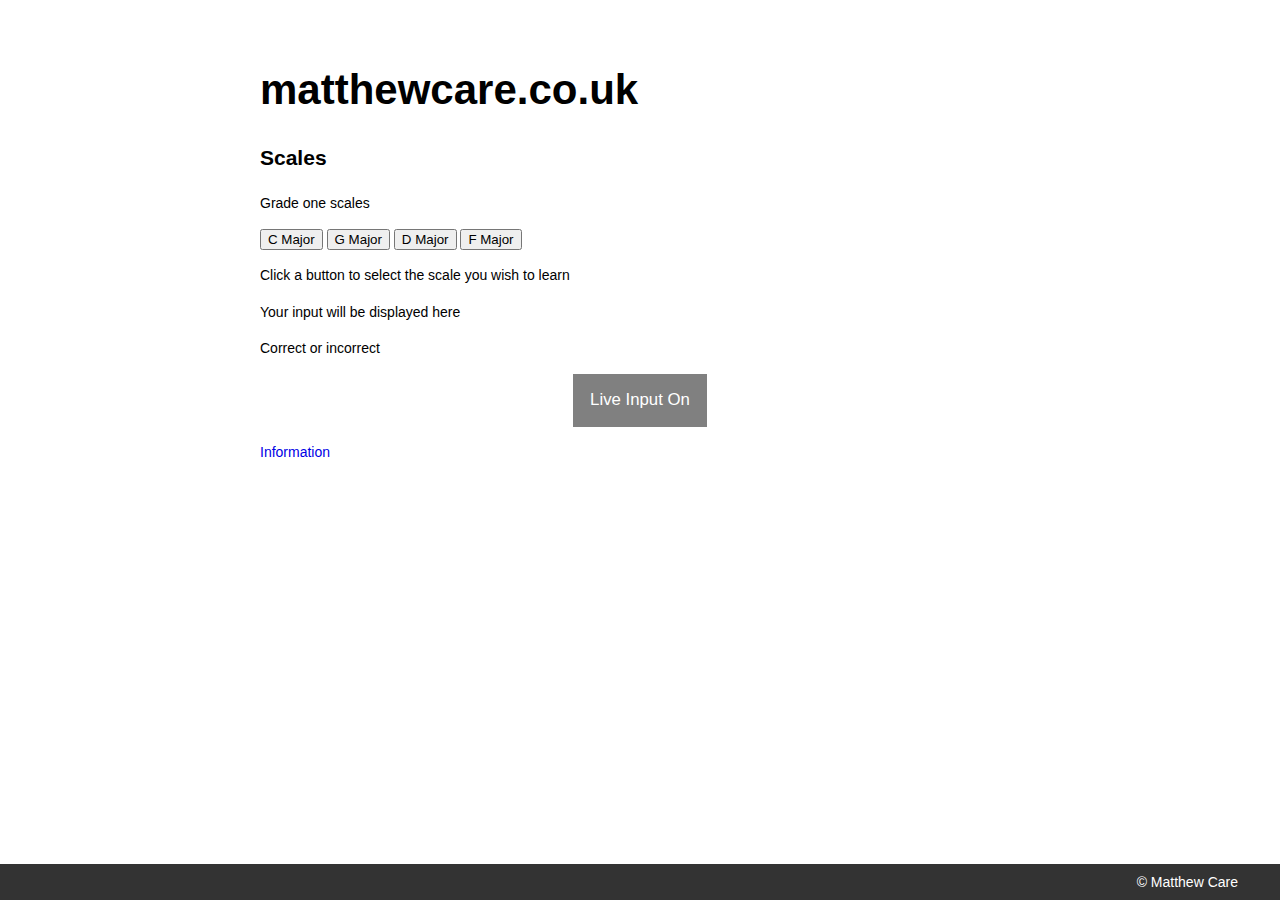
==== scales/index.html @ 66833daa "Big first push for 'scales' implementation" ====
<!DOCTYPE html>
<html>
	<head>
		<meta charset="UTF-8">
		<meta name="author" content="Matthew Care">
		<link rel="stylesheet" href="../css/style.css">
		<script>
            (function(i,s,o,g,r,a,m){i['GoogleAnalyticsObject']=r;i[r]=i[r]||function(){
            (i[r].q=i[r].q||[]).push(arguments)},i[r].l=1*new Date();a=s.createElement(o),
            m=s.getElementsByTagName(o)[0];a.async=1;a.src=g;m.parentNode.insertBefore(a,m)
            })(window,document,'script','//www.google-analytics.com/analytics.js','ga');
            ga('create', 'UA-40851372-1', 'matthewcare.co.uk');
            ga('send', 'pageview');
        </script>
		<title>Scales</title>
	</head>
	<body>
		<div id="container">
			<header>
				<h1><a href="../index.html">matthewcare.co.uk</a></h1>
			</header>
			<div id="content">
				<h2>Scales</h2>

				<p>Grade one scales</p>
				<input type="button" value="C Major" id="CMAJOR" class="scales">
				<input type="button" value="G Major" id="GMAJOR" class="scales">
				<input type="button" value="D Major" id="DMAJOR" class="scales">
				<input type="button" value="F Major" id="FMAJOR" class="scales">
						
				<div id="">
					<div>
						<p id="currentScale">Click a button to select the scale you wish to learn</p>
					</div>
					<div>
						<p id="userInputArray">Your input will be displayed here</p>
					</div>
					<div>
						<p id="outputParagraph">Correct or incorrect</p>
					</div>
				</div>

				<input type="button" value="Live Input On" id="liveInputToggleBtn">
				
				<div id="info">
					<p><a href="information.html">Information</a></p>
				</div>			

			</div>

			<footer>
					<p>&copy; Matthew Care</p>
			</footer>
			
		</div>
		<script src="../js/tunerWorkings.js"></script>
		<script src="../js/scales.js"></script>
		<script src="../js/main.js"></script>
	</body>
</html>
---- css/style.css ----
body {
	color: black;
	font: 14px/1.6 "HelveticaNeue-Light", "Helvetica Neue Light", "Helvetica Neue", Helvetica, Arial, sans-serif;
	background: #FFFFFF;
	min-width: 400px;
	margin: 4em;
}

h1 {
	font-size: 300%;
	margin: 0;
}

h1 a, h1 a:hover {
	text-decoration: none;
	color: #000000;
}

h2 {
	font-size: 150%;
}

a {
	text-decoration: none;
	color: #0000E5;
}

a:hover {
	text-decoration: underline;
}

#container {
	max-width: 760px;
	margin: 0 auto;
}

footer {
	color: #FFF;
	position: fixed;
	left: 0em;
	bottom: 0em;
	min-width: 400px;
	width: 100%;
	background: #333;
	z-index: 2;
}

footer p {
	padding: 0.5em 3em 0.5em 0;
	margin: 0;
    text-align: right;
}

#liveInputToggleBtn {
	font-size: 120%;
	padding: 1em;
	display: block;
	margin: 0 auto;
	background-color: #808080;
    color: #FFF;
    cursor: pointer;
    border: none;
}

#liveInputToggleBtn:hover {
    background: #333;
}

#liveNote, #wholeSampleNote { 
	font-size: 900%; 
}

#display { 
	width: 60%;
	height: 20em;
	border: 0.5em solid #808080;
	text-align: center;
	margin: 0.5em auto;
}

#live, #wholeSample {
	display: inline-block;
	width: 49%;
}

.pitch {
	padding-top: 1.5em;
}

#flat, #sharp { 
	display: none; 
}

.flat #flat, .sharp #sharp {
	display: inline-block;
}
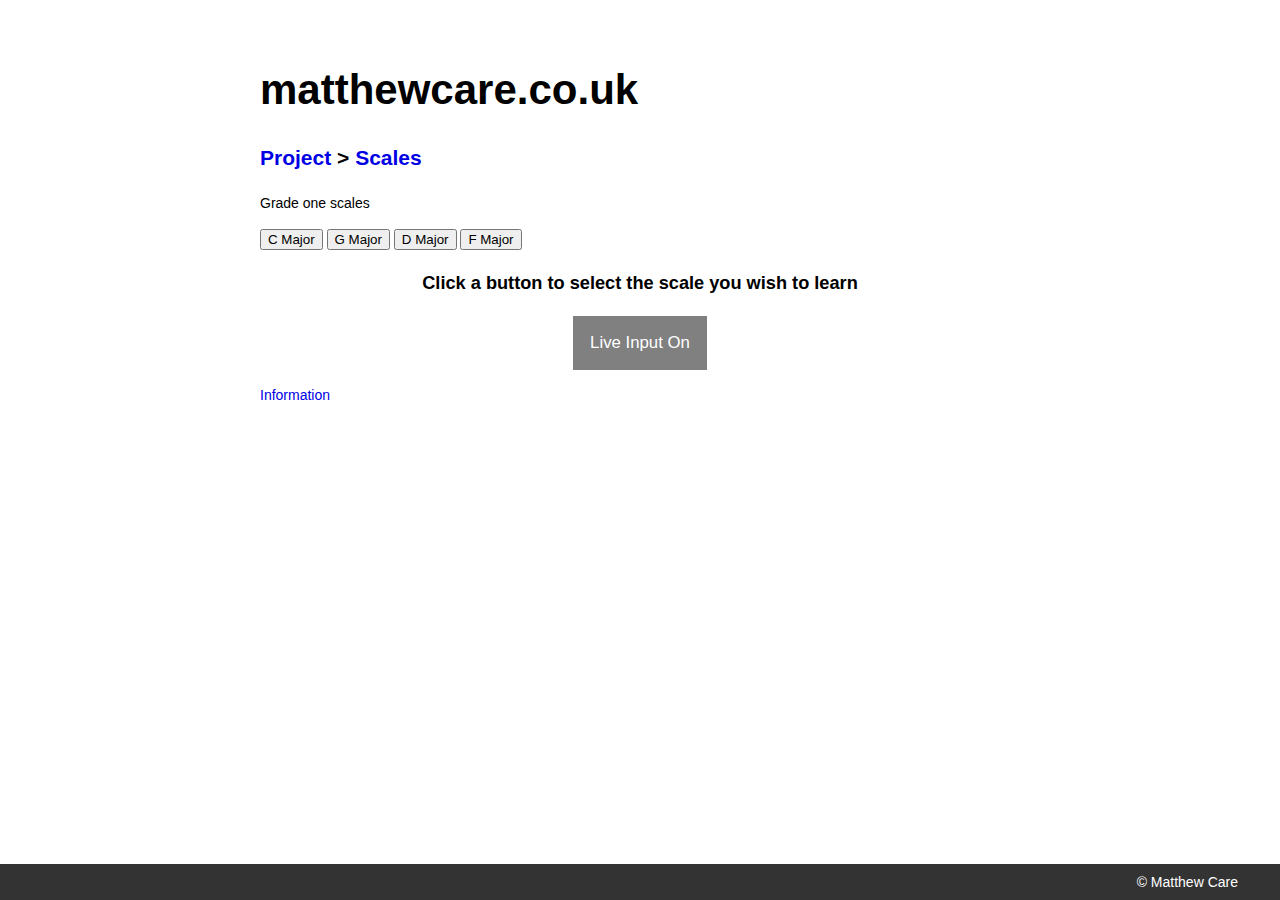
==== commit ccf8e24d: "Improvements to scales" ====
--- a/scales/index.html
+++ b/scales/index.html
@@ -4,6 +4,7 @@
 		<meta charset="UTF-8">
 		<meta name="author" content="Matthew Care">
 		<link rel="stylesheet" href="../css/style.css">
+		<link rel="stylesheet" href="../css/scales.css">
 		<script>
             (function(i,s,o,g,r,a,m){i['GoogleAnalyticsObject']=r;i[r]=i[r]||function(){
             (i[r].q=i[r].q||[]).push(arguments)},i[r].l=1*new Date();a=s.createElement(o),
@@ -17,10 +18,10 @@
 	<body>
 		<div id="container">
 			<header>
-				<h1><a href="../index.html">matthewcare.co.uk</a></h1>
+				<h1><a href="../..">matthewcare.co.uk</a></h1>
 			</header>
 			<div id="content">
-				<h2>Scales</h2>
+				<h2><a href="..">Project</a> > <a href="">Scales</a></h2>
 
 				<p>Grade one scales</p>
 				<input type="button" value="C Major" id="CMAJOR" class="scales">
@@ -32,11 +33,9 @@
 					<div>
 						<p id="currentScale">Click a button to select the scale you wish to learn</p>
 					</div>
+
 					<div>
-						<p id="userInputArray">Your input will be displayed here</p>
-					</div>
-					<div>
-						<p id="outputParagraph">Correct or incorrect</p>
+						<p id="outputParagraph"></p>
 					</div>
 				</div>
 
@@ -53,8 +52,9 @@
 			</footer>
 			
 		</div>
-		<script src="../js/tunerWorkings.js"></script>
 		<script src="../js/scales.js"></script>
+		<script src="../js/scaleAnalyser.js"></script>
+		<script src="../js/math.js"></script>
 		<script src="../js/main.js"></script>
 	</body>
 </html>--- a/css/scales.css
+++ b/css/scales.css
@@ -0,0 +1,17 @@
+#currentScale {
+	text-align: center;
+	font-weight: bold;
+	font-size: 130%;
+}
+
+#outputParagraph {
+	text-align: center;
+}
+
+#correct {
+	color: #7FFF00;
+}
+
+#incorrect {
+	color: red;
+}